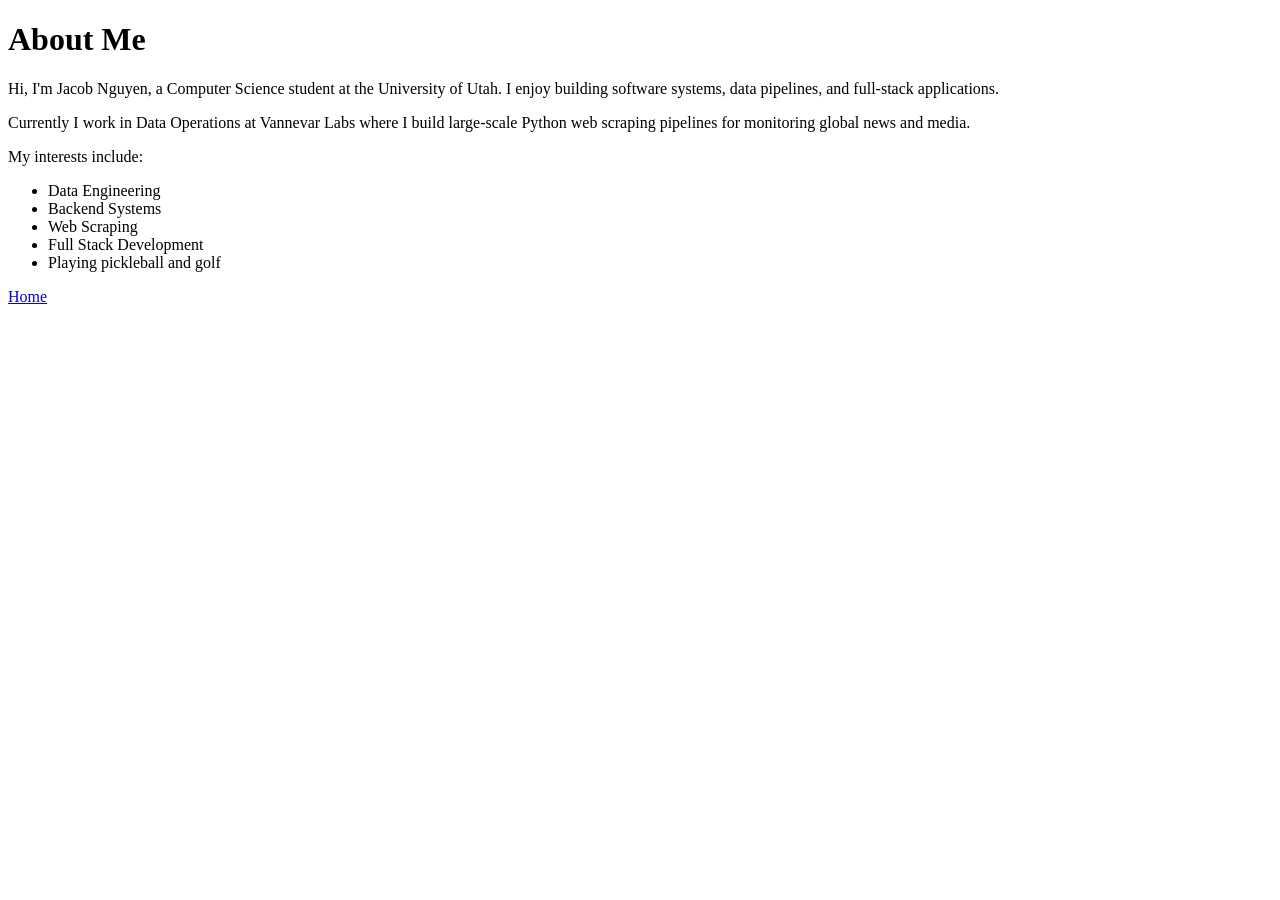
==== about.html @ 560b157f "Add about page" ====
<!DOCTYPE html>
<html>
<head>
<title>About Me - Jacob Nguyen</title>
</head>

<body>

<h1>About Me</h1>

<p>
Hi, I'm Jacob Nguyen, a Computer Science student at the University of Utah.
I enjoy building software systems, data pipelines, and full-stack applications.
</p>

<p>
Currently I work in Data Operations at Vannevar Labs where I build large-scale
Python web scraping pipelines for monitoring global news and media.
</p>

<p>
My interests include:
</p>

<ul>
<li>Data Engineering</li>
<li>Backend Systems</li>
<li>Web Scraping</li>
<li>Full Stack Development</li>
<li>Playing pickleball and golf</li>
</ul>

<p>
<a href="index.html">Home</a>
</p>

</body>
</html>
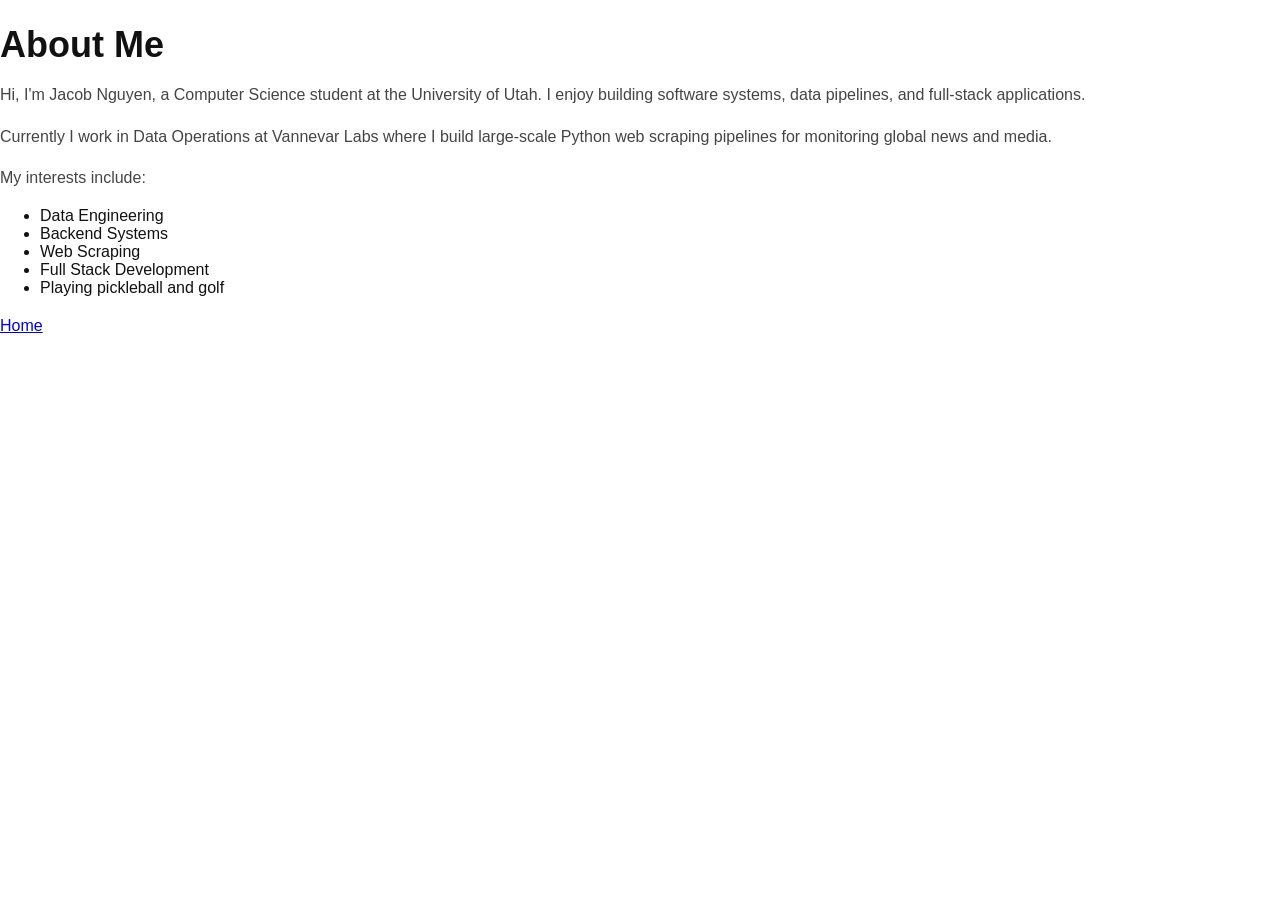
==== commit 858c250f: "Add modern styling" ====
--- a/about.html
+++ b/about.html
@@ -1,4 +1,5 @@
 <!DOCTYPE html>
+<link rel="stylesheet" href="style.css">
 <html>
 <head>
 <title>About Me - Jacob Nguyen</title>
--- a/style.css
+++ b/style.css
@@ -0,0 +1,79 @@
+body {
+  font-family: -apple-system, BlinkMacSystemFont, sans-serif;
+  background-color: #ffffff;
+  color: #111111;
+  margin: 0;
+  padding: 0;
+}
+
+/* Layout */
+.container {
+  max-width: 800px;
+  margin: 60px auto;
+  padding: 0 20px;
+}
+
+/* Navigation */
+.nav {
+  display: flex;
+  justify-content: space-between;
+  margin-bottom: 40px;
+}
+
+.nav a {
+  text-decoration: none;
+  color: #555;
+  margin-right: 20px;
+  font-size: 14px;
+}
+
+.nav a:hover {
+  color: #000;
+}
+
+/* Headings */
+h1 {
+  font-size: 36px;
+  margin-bottom: 10px;
+}
+
+h2 {
+  margin-top: 40px;
+  font-size: 22px;
+}
+
+/* Text */
+p {
+  color: #444;
+  line-height: 1.6;
+}
+
+/* Projects */
+.project {
+  border-top: 1px solid #e5e5e5;
+  padding-top: 20px;
+  margin-top: 20px;
+}
+
+/* Images */
+img {
+  width: 100%;
+  border-radius: 6px;
+  margin: 10px 0;
+}
+
+/* Buttons / Links */
+.button {
+  display: inline-block;
+  padding: 8px 14px;
+  border: 1px solid #ccc;
+  border-radius: 6px;
+  text-decoration: none;
+  color: #111;
+  font-size: 14px;
+  margin-right: 10px;
+}
+
+.button:hover {
+  background-color: #f5f5f5;
+}
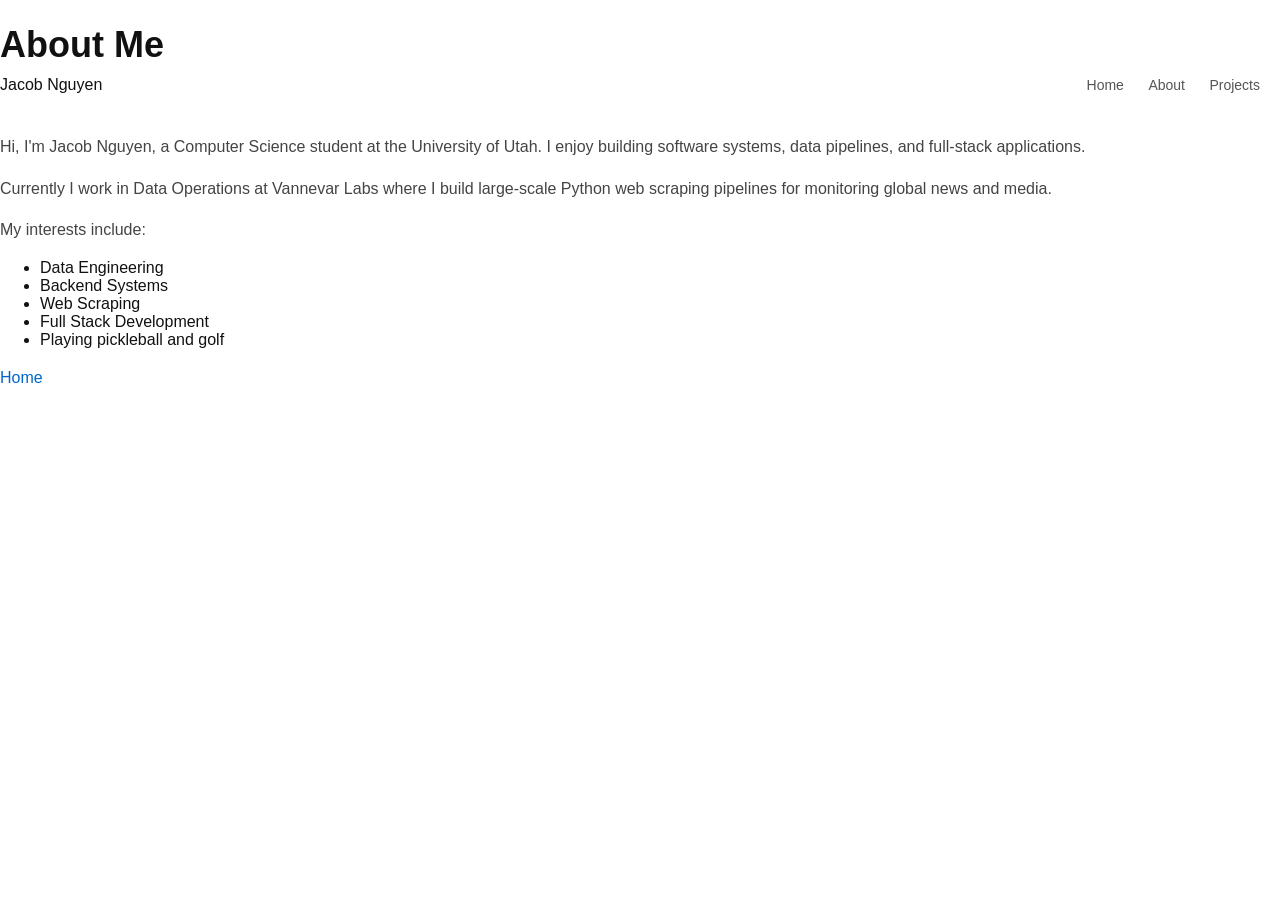
==== commit 396020bf: "fix css a little" ====
--- a/about.html
+++ b/about.html
@@ -1,13 +1,22 @@
 <!DOCTYPE html>
-<link rel="stylesheet" href="style.css">
 <html>
 <head>
 <title>About Me - Jacob Nguyen</title>
+<link rel="stylesheet" href="style.css">
+
 </head>
 
 <body>
 
 <h1>About Me</h1>
+<div class="nav">
+  <div>Jacob Nguyen</div>
+  <div>
+    <a href="index.html">Home</a>
+    <a href="about.html">About</a>
+    <a href="projects.html">Projects</a>
+  </div>
+</div>
 
 <p>
 Hi, I'm Jacob Nguyen, a Computer Science student at the University of Utah.
--- a/style.css
+++ b/style.css
@@ -76,4 +76,21 @@
 
 .button:hover {
   background-color: #f5f5f5;
+}
+
+/* Global links */
+a {
+  text-decoration: none;
+  color: #0066cc;
+}
+
+a:hover {
+  color: #0052a3;
+}
+
+/* Horizontal rule */
+hr {
+  margin: 30px 0;
+  border: none;
+  border-top: 1px solid #e5e5e5;
 }
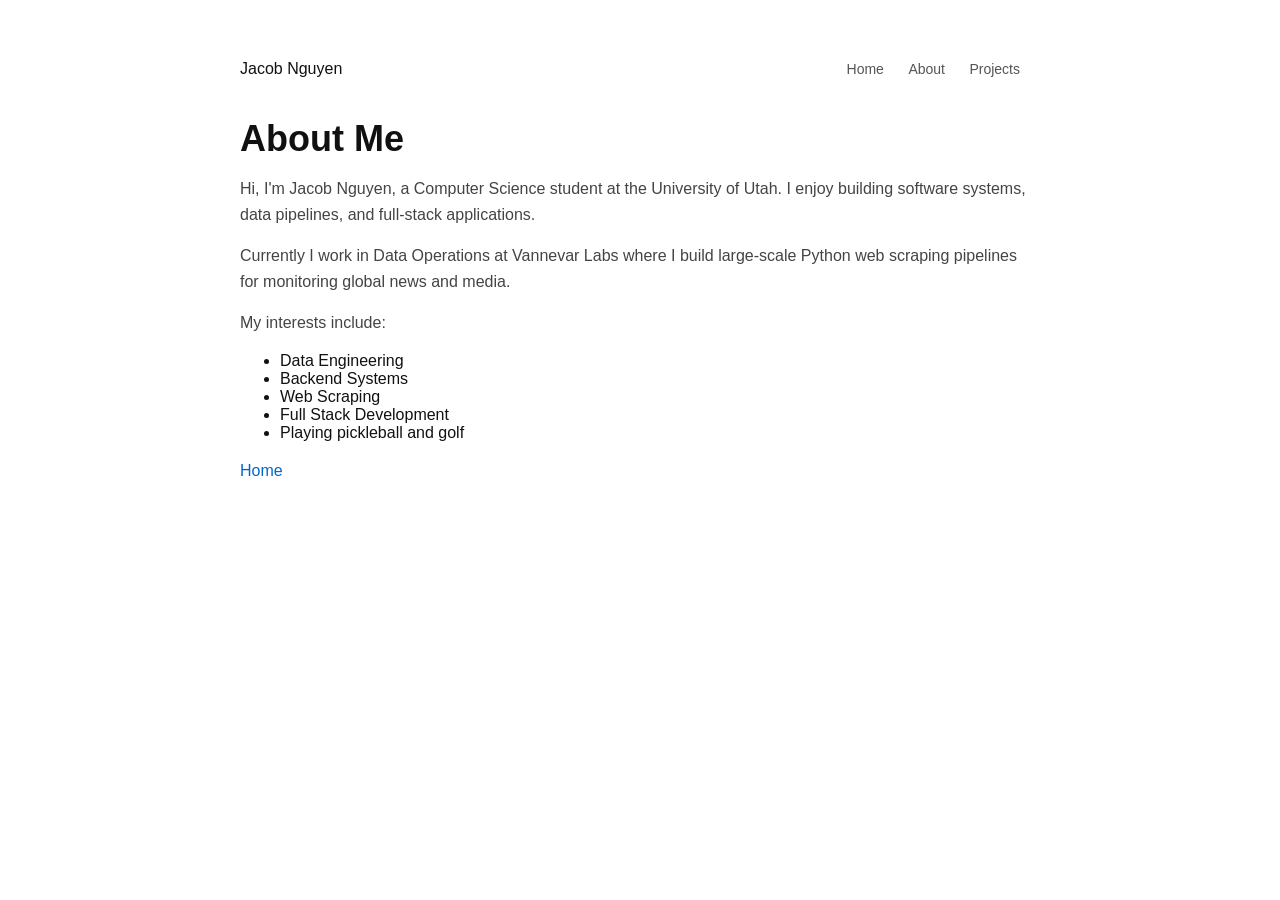
==== commit b1fcf7b0: "updated about page" ====
--- a/about.html
+++ b/about.html
@@ -8,7 +8,8 @@
 
 <body>
 
-<h1>About Me</h1>
+<div class="container">
+
 <div class="nav">
   <div>Jacob Nguyen</div>
   <div>
@@ -17,6 +18,8 @@
     <a href="projects.html">Projects</a>
   </div>
 </div>
+
+<h1>About Me</h1>
 
 <p>
 Hi, I'm Jacob Nguyen, a Computer Science student at the University of Utah.
@@ -44,5 +47,7 @@
 <a href="index.html">Home</a>
 </p>
 
+</div>
+
 </body>
 </html>
